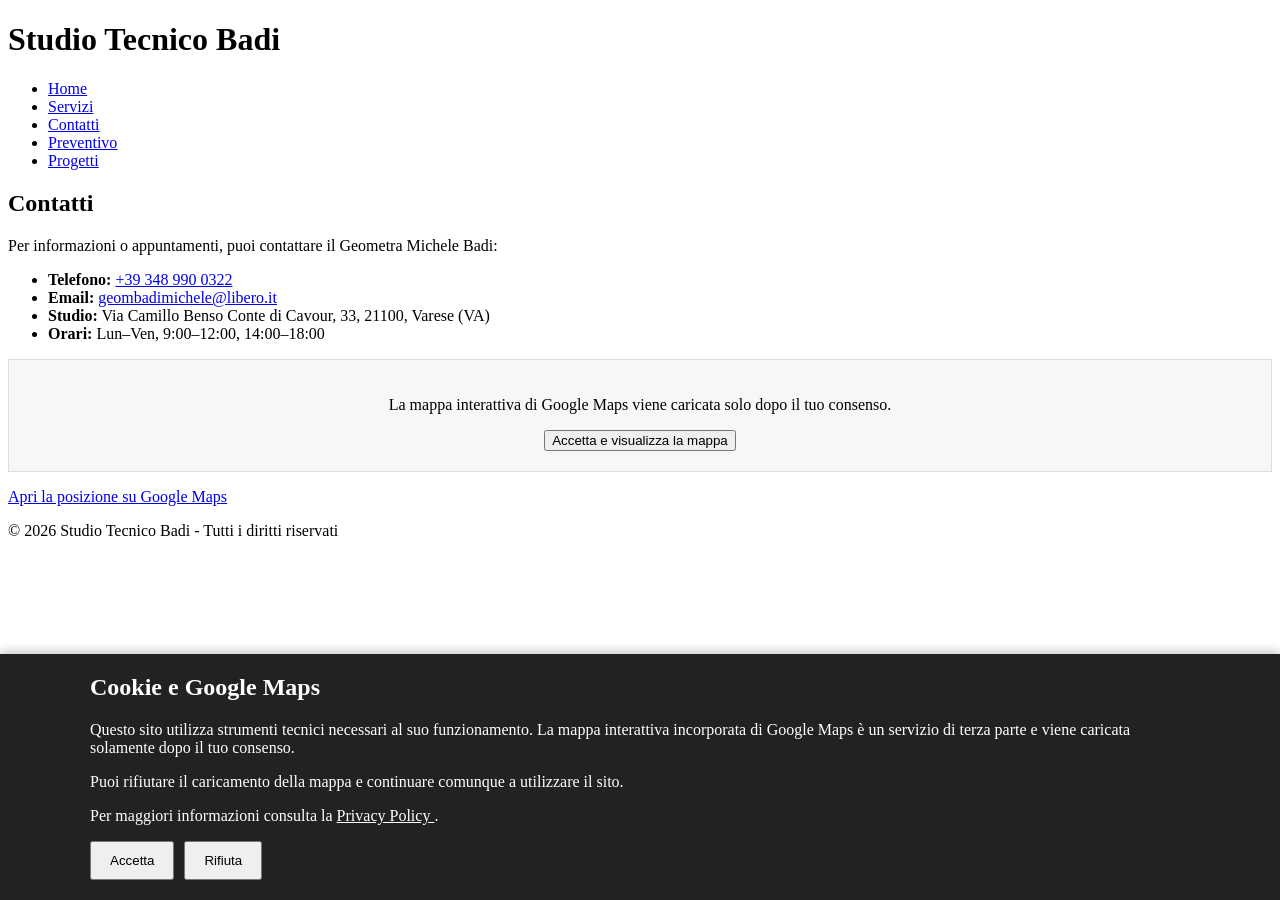
==== contatti.html @ c112cbb7 "Update contatti.html" ====
<!DOCTYPE html>
<html lang="it">
<head>
  <meta charset="UTF-8">
  <meta name="viewport" content="width=device-width, initial-scale=1.0">
  <meta
    name="author"
    content="Michele Badi"
  >
  <meta
    name="description"
    content="Contatti dello Studio Tecnico Badi del Geometra Michele Badi a Varese."
  >

  <title>Studio Tecnico Badi - Contatti</title>

  <link
    rel="icon"
    href="logo.png"
    type="image/png"
  >

  <link
    rel="stylesheet"
    href="style.css"
  >
</head>

<body>

  <header>

    <h1>Studio Tecnico Badi</h1>

    <nav>
      <ul>

        <li>
          <a href="index.html">Home</a>
        </li>

        <li>
          <a href="servizi.html">Servizi</a>
        </li>

        <li>
          <a href="contatti.html">Contatti</a>
        </li>

        <li>
          <a href="preventivo.html">Preventivo</a>
        </li>
        <li><a href="progetti.html">Progetti</a></li>

      </ul>
    </nav>

  </header>


  <main>

    <section>

      <h2>Contatti</h2>

      <p>
        Per informazioni o appuntamenti, puoi contattare
        il Geometra Michele Badi:
      </p>

      <ul>

        <li>
          <strong>Telefono:</strong>
          <a href="tel:+393489900322">
            +39 348 990 0322
          </a>
        </li>

        <li>
          <strong>Email:</strong>
          <a href="mailto:geombadimichele@libero.it">
            geombadimichele@libero.it
          </a>
        </li>

        <li>
          <strong>Studio:</strong>
          Via Camillo Benso Conte di Cavour, 33,
          21100, Varese (VA)
        </li>

        <li>
          <strong>Orari:</strong>
          Lun–Ven, 9:00–12:00, 14:00–18:00
        </li>

      </ul>

    </section>


    <section>


      <div
        id="map-container"
        class="mappa"
      >

        <div
          id="map-consent-message"
          style="
            padding: 20px;
            border: 1px solid #ddd;
            background-color: #f7f7f7;
            text-align: center;
          "
        >

          <p>
            La mappa interattiva di Google Maps viene caricata
            solo dopo il tuo consenso.
          </p>

          <button
            type="button"
            id="map-accept-button"
          >
            Accetta e visualizza la mappa
          </button>

        </div>

      </div>


      <p>
        <a
          href="https://www.google.com/maps/search/?api=1&query=Via+Cavour+33%2C+Varese"
          target="_blank"
          rel="noopener noreferrer"
        >
          Apri la posizione su Google Maps
        </a>
      </p>

    </section>

  </main>


  <footer>

    <p>
      &copy; 2026 Studio Tecnico Badi - Tutti i diritti riservati
    </p>

    <p>
      <a
        href="privacy.html"
        target="_blank"
        rel="noopener"
        style="color: white;"
      >
        Informativa sulla privacy
      </a>
    </p>

    <p>
      <button
        type="button"
        id="cookie-settings-button"
        style="
          background: none;
          border: none;
          padding: 0;
          color: white;
          text-decoration: underline;
          cursor: pointer;
          font: inherit;
        "
      >
        Rivedi le tue scelte sui cookie
      </button>
    </p>

  </footer>


  <!-- BANNER COOKIE -->

  <div
    id="cookie-banner"
    role="dialog"
    aria-modal="true"
    aria-labelledby="cookie-banner-title"
    aria-describedby="cookie-banner-text"
    style="
      display: none;
      position: fixed;
      left: 0;
      right: 0;
      bottom: 0;
      z-index: 9999;
      background: #222;
      color: #fff;
      padding: 20px;
      box-shadow: 0 -2px 10px rgba(0,0,0,0.25);
    "
  >

    <div
      style="
        max-width: 1100px;
        margin: 0 auto;
      "
    >

      <h2
        id="cookie-banner-title"
        style="margin-top: 0;"
      >
        Cookie e Google Maps
      </h2>

      <p id="cookie-banner-text">
        Questo sito utilizza strumenti tecnici necessari
        al suo funzionamento. La mappa interattiva incorporata
        di Google Maps è un servizio di terza parte e viene
        caricata solamente dopo il tuo consenso.
      </p>

      <p>
        Puoi rifiutare il caricamento della mappa e continuare
        comunque a utilizzare il sito.
      </p>

      <p>
        Per maggiori informazioni consulta la
        <a
          href="privacy.html"
          target="_blank"
          rel="noopener"
          style="color: #fff; text-decoration: underline;"
        >
          Privacy Policy
        </a>.
      </p>


      <div
        style="
          display: flex;
          flex-wrap: wrap;
          gap: 10px;
        "
      >

        <button
          type="button"
          id="cookie-accept"
          style="
            padding: 10px 18px;
            cursor: pointer;
          "
        >
          Accetta
        </button>


        <button
          type="button"
          id="cookie-reject"
          style="
            padding: 10px 18px;
            cursor: pointer;
          "
        >
          Rifiuta
        </button>

      </div>

    </div>

  </div>


  <script>

    /*
     * Nome del cookie tecnico utilizzato esclusivamente
     * per ricordare la scelta dell'utente.
     */

    const COOKIE_NAME = "google_maps_consent";


    /*
     * Durata della memorizzazione della scelta:
     * 180 giorni.
     */

    const CONSENT_DURATION_DAYS = 180;


    /*
     * Imposta il cookie che memorizza la scelta.
     */

    function setConsent(value) {

      const expirationDate = new Date();

      expirationDate.setTime(
        expirationDate.getTime()
        + (
          CONSENT_DURATION_DAYS
          * 24
          * 60
          * 60
          * 1000
        )
      );

      document.cookie =
        COOKIE_NAME
        + "="
        + encodeURIComponent(value)
        + "; expires="
        + expirationDate.toUTCString()
        + "; path=/; SameSite=Lax";

    }


    /*
     * Recupera la scelta precedentemente salvata.
     */

    function getConsent() {

      const cookies = document.cookie.split(";");

      for (let cookie of cookies) {

        cookie = cookie.trim();

        if (
          cookie.indexOf(
            COOKIE_NAME + "="
          ) === 0
        ) {

          return decodeURIComponent(
            cookie.substring(
              COOKIE_NAME.length + 1
            )
          );

        }

      }

      return null;

    }


    /*
     * Cancella la scelta precedente.
     */

    function deleteConsent() {

      document.cookie =
        COOKIE_NAME
        + "=; expires=Thu, 01 Jan 1970 00:00:00 UTC; path=/; SameSite=Lax";

    }


    /*
     * Carica Google Maps solamente dopo
     * il consenso dell'utente.
     */

    function loadGoogleMaps() {

      const container =
        document.getElementById(
          "map-container"
        );

      if (!container) {
        return;
      }


      const iframe =
        document.createElement("iframe");


      iframe.src =
        "https://www.google.com/maps?q=Global+Service+s.a.s.+Via+Cavour+33,+Varese&output=embed";


      iframe.width = "100%";

      iframe.height = "300";

      iframe.style.border = "0";

      iframe.setAttribute(
        "allowfullscreen",
        ""
      );

      iframe.setAttribute(
        "loading",
        "lazy"
      );

      iframe.setAttribute(
        "referrerpolicy",
        "no-referrer-when-downgrade"
      );


      container.innerHTML = "";

      container.appendChild(iframe);

    }


    /*
     * Mostra un messaggio quando Google Maps
     * viene rifiutato.
     */

    function showMapRejectedMessage() {

      const container =
        document.getElementById(
          "map-container"
        );

      if (!container) {
        return;
      }


      container.innerHTML = `
        <div
          style="
            padding: 20px;
            border: 1px solid #ddd;
            background-color: #f7f7f7;
            text-align: center;
          "
        >

          <p>
            La mappa interattiva di Google Maps
            non è stata caricata.
          </p>

          <p>
            Puoi comunque aprire la posizione
            direttamente su Google Maps utilizzando
            il link qui sotto.
          </p>

        </div>
      `;

    }


    /*
     * Mostra il banner dei cookie.
     */

    function showCookieBanner() {

      const banner =
        document.getElementById(
          "cookie-banner"
        );

      if (banner) {
        banner.style.display = "block";
      }

    }


    /*
     * Nasconde il banner dei cookie.
     */

    function hideCookieBanner() {

      const banner =
        document.getElementById(
          "cookie-banner"
        );

      if (banner) {
        banner.style.display = "none";
      }

    }


    /*
     * Gestisce la scelta dell'utente.
     */

    function handleConsent(value) {

      setConsent(value);

      hideCookieBanner();


      if (value === "accepted") {

        loadGoogleMaps();

      } else {

        showMapRejectedMessage();

      }

    }


    /*
     * Inizializzazione della pagina.
     */

    document.addEventListener(
      "DOMContentLoaded",
      function () {

        const consent =
          getConsent();


        /*
         * Se l'utente aveva già accettato,
         * carichiamo Google Maps.
         */

        if (consent === "accepted") {

          loadGoogleMaps();

        }


        /*
         * Se l'utente aveva rifiutato,
         * non carichiamo Google Maps.
         */

        else if (consent === "rejected") {

          showMapRejectedMessage();

        }


        /*
         * Se non esiste ancora una scelta,
         * mostriamo il banner.
         */

        else {

          showCookieBanner();

        }


        /*
         * Pulsante "Accetta".
         */

        document
          .getElementById("cookie-accept")
          .addEventListener(
            "click",
            function () {

              handleConsent("accepted");

            }
          );


        /*
         * Pulsante "Rifiuta".
         */

        document
          .getElementById("cookie-reject")
          .addEventListener(
            "click",
            function () {

              handleConsent("rejected");

            }
          );


        /*
         * Pulsante "Accetta e visualizza la mappa".
         */

        document
          .getElementById("map-accept-button")
          .addEventListener(
            "click",
            function () {
              handleConsent("accepted");
            }
          );
        /*
         * Permette all'utente di modificare
         * la propria scelta in qualsiasi momento.
         */
        document
          .getElementById("cookie-settings-button")
          .addEventListener(
            "click",
            function () {
              deleteConsent();
              showCookieBanner();
            }
          );
      }
    );
  </script>
</body>
</html>
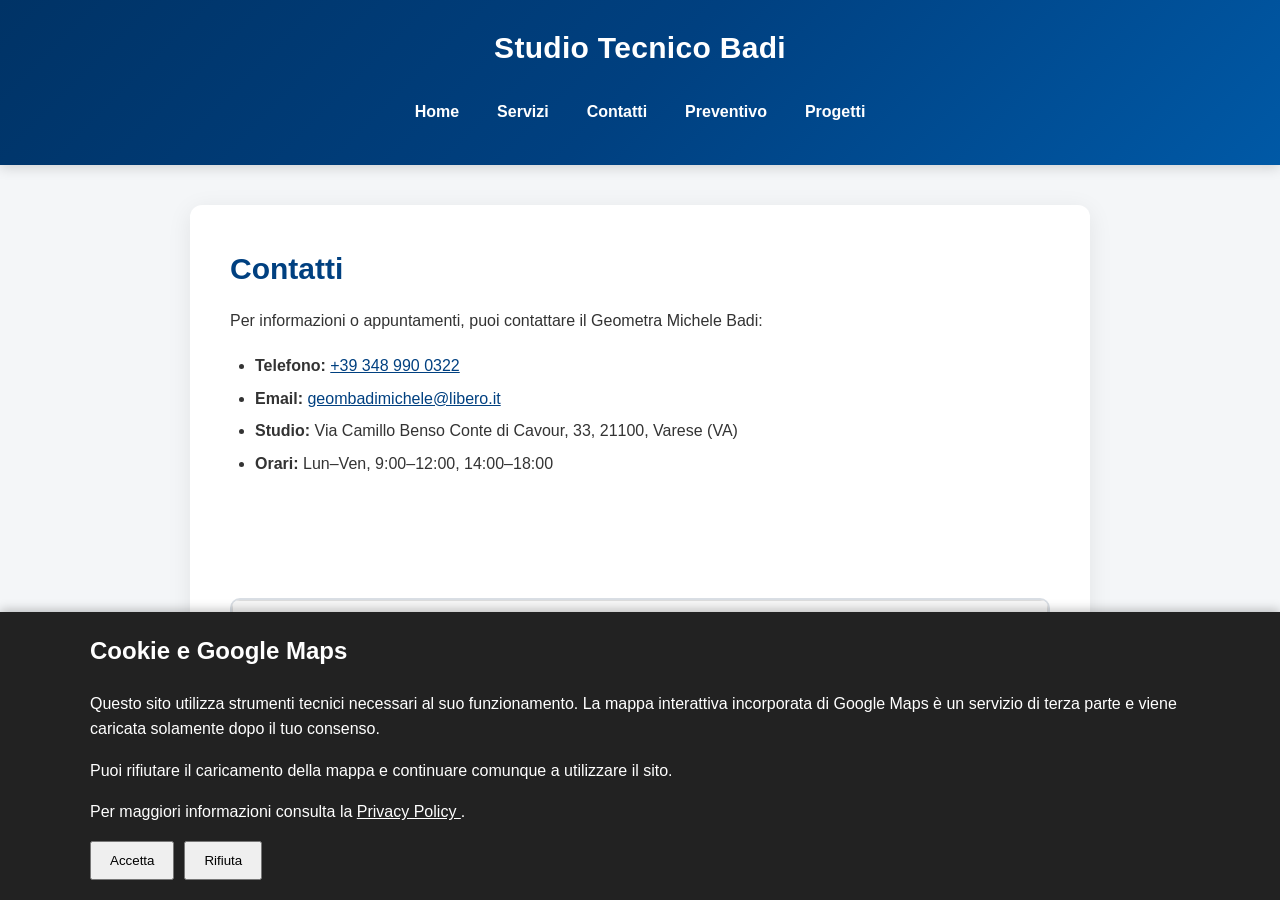
==== commit 1303679e: "Update contatti.html" ====
--- a/contatti.html
+++ b/contatti.html
@@ -14,11 +14,7 @@
 
   <title>Studio Tecnico Badi - Contatti</title>
 
-  <link
-    rel="icon"
-    href="logo.png"
-    type="image/png"
-  >
+<link rel="icon" href="img/logo.png" type="image/png">
 
   <link
     rel="stylesheet"
--- a/style.css
+++ b/style.css
@@ -0,0 +1,617 @@
+* {
+  box-sizing: border-box;
+}
+
+html {
+  scroll-behavior: smooth;
+}
+
+body {
+  font-family: Arial, sans-serif;
+  margin: 0;
+  padding: 0;
+  background-color: #f4f6f8;
+  color: #333;
+  line-height: 1.6;
+  min-height: 100vh;
+  display: flex;
+  flex-direction: column;
+}
+
+header {
+  background: linear-gradient(135deg, #003366, #004080, #0059a6);
+  color: white;
+  padding: 24px 20px;
+  text-align: center;
+  box-shadow: 0 3px 12px rgba(0, 0, 0, 0.15);
+}
+
+header h1 {
+  margin: 0;
+  font-size: 30px;
+  letter-spacing: 0.3px;
+}
+
+nav ul {
+  list-style: none;
+  padding: 0;
+  margin: 18px 0 0;
+
+  display: flex;
+  justify-content: center;
+  align-items: center;
+  gap: 8px;
+
+  flex-wrap: wrap;
+}
+
+nav a {
+  display: block;
+
+  color: white;
+  text-decoration: none;
+  font-weight: bold;
+
+  padding: 9px 15px;
+
+  border-radius: 6px;
+
+  transition: all 0.25s ease;
+}
+
+nav a:hover {
+  background-color: rgba(255, 255, 255, 0.15);
+  transform: translateY(-1px);
+}
+
+main {
+  width: calc(100% - 40px);
+  max-width: 900px;
+  margin: 40px auto;
+  padding: 0;
+  background-color: white;
+  border-radius: 12px;
+  box-shadow: 0 5px 25px rgba(0, 0, 0, 0.08);
+  overflow: hidden;
+  flex: 1;
+}
+
+main section {
+  padding: 40px;
+}
+
+main h2 {
+  color: #004080;
+  font-size: 30px;
+  margin: 0 0 15px;
+}
+
+main h3 {
+  color: #004080;
+  margin-top: 30px;
+}
+
+main p {
+  margin-top: 0;
+  margin-bottom: 20px;
+}
+
+main a {
+  color: #004080;
+}
+
+main a:hover {
+  color: #0066b3;
+}
+
+form {
+  margin-top: 30px;
+  padding: 30px;
+
+  background-color: #f8fafc;
+
+  border: 1px solid #e1e6eb;
+
+  border-radius: 10px;
+}
+
+form > div {
+  margin-bottom: 22px;
+}
+
+form label {
+  display: block;
+
+  margin-bottom: 7px;
+
+  color: #004080;
+
+  font-size: 14px;
+  font-weight: bold;
+}
+
+form input[type="text"],
+form input[type="email"],
+form input[type="tel"],
+form input[type="file"],
+form select,
+form textarea {
+  display: block;
+
+  width: 100%;
+
+  padding: 13px 15px;
+
+  border: 1px solid #ccd4dd;
+
+  border-radius: 7px;
+
+  background-color: white;
+
+  color: #333;
+
+  font-family: Arial, sans-serif;
+  font-size: 15px;
+
+  transition:
+    border-color 0.25s ease,
+    box-shadow 0.25s ease,
+    background-color 0.25s ease;
+}
+
+form input[type="text"]:focus,
+form input[type="email"]:focus,
+form input[type="tel"]:focus,
+form input[type="file"]:focus,
+form select:focus,
+form textarea:focus {
+  outline: none;
+
+  border-color: #0066b3;
+
+  background-color: white;
+
+  box-shadow: 0 0 0 3px rgba(0, 102, 179, 0.12);
+}
+
+form input::placeholder,
+form textarea::placeholder {
+  color: #999;
+}
+
+form textarea {
+  min-height: 160px;
+  resize: vertical;
+}
+
+form select {
+  cursor: pointer;
+}
+
+form input[type="file"] {
+  cursor: pointer;
+  padding: 10px;
+}
+
+form button {
+  display: block;
+
+  width: 100%;
+
+  padding: 15px 20px;
+
+  margin-top: 10px;
+
+  border: none;
+  border-radius: 7px;
+
+  background: linear-gradient(135deg, #004080, #0066b3);
+
+  color: white;
+
+  font-family: Arial, sans-serif;
+  font-size: 16px;
+  font-weight: bold;
+
+  cursor: pointer;
+
+  box-shadow: 0 4px 10px rgba(0, 64, 128, 0.2);
+
+  transition:
+    background 0.25s ease,
+    transform 0.2s ease,
+    box-shadow 0.25s ease;
+}
+
+form button:hover {
+  background: linear-gradient(135deg, #003366, #0059a6);
+
+  transform: translateY(-2px);
+
+  box-shadow: 0 6px 15px rgba(0, 64, 128, 0.3);
+}
+
+form button:active {
+  transform: translateY(0);
+}
+
+form input[type="checkbox"] {
+  width: 18px;
+  height: 18px;
+
+  margin: 0;
+
+  flex-shrink: 0;
+
+  accent-color: #004080;
+
+  cursor: pointer;
+}
+
+form label:has(input[type="checkbox"]) {
+  display: flex;
+  align-items: center;
+  gap: 8px;
+
+  color: #555;
+
+  font-weight: normal;
+
+  cursor: pointer;
+}
+
+.servizi-richiesti {
+  margin-bottom: 25px;
+}
+
+.servizi-richiesti > label {
+  margin-bottom: 5px;
+}
+
+.descrizione-servizi {
+  margin-top: 0;
+  margin-bottom: 15px;
+
+  color: #777;
+
+  font-size: 14px;
+}
+
+.checkbox-servizi {
+  display: grid;
+
+  grid-template-columns: repeat(2, minmax(0, 1fr));
+
+  gap: 12px;
+}
+
+.checkbox-servizi label {
+  display: flex;
+
+  align-items: center;
+
+  gap: 10px;
+
+  min-height: 52px;
+
+  margin: 0;
+
+  padding: 12px 15px;
+
+  background-color: white;
+
+  border: 1px solid #d5dce3;
+
+  border-radius: 7px;
+
+  color: #444;
+
+  font-size: 14px;
+  font-weight: normal;
+
+  cursor: pointer;
+
+  transition:
+    background-color 0.2s ease,
+    border-color 0.2s ease,
+    box-shadow 0.2s ease,
+    transform 0.2s ease;
+}
+
+.checkbox-servizi label:hover {
+  background-color: #f4f8fc;
+
+  border-color: #0066b3;
+
+  transform: translateY(-1px);
+}
+
+.checkbox-servizi label:has(input[type="checkbox"]:checked) {
+  background-color: #eaf3fb;
+
+  border-color: #004080;
+
+  color: #003f7d;
+
+  box-shadow: 0 2px 7px rgba(0, 64, 128, 0.1);
+
+  font-weight: bold;
+}
+
+.checkbox-servizi input[type="checkbox"] {
+  width: 19px;
+  height: 19px;
+
+  margin: 0;
+
+  flex-shrink: 0;
+
+  accent-color: #004080;
+
+  cursor: pointer;
+}
+
+.foto-geometra {
+  margin: 25px auto;
+  text-align: center;
+}
+
+.foto-geometra img {
+  max-width: 100%;
+  height: auto;
+
+  border-radius: 10px;
+
+  box-shadow: 0 5px 15px rgba(0, 0, 0, 0.15);
+}
+
+.mappa {
+  margin-top: 25px;
+
+  border: 2px solid #d9dee4;
+
+  border-radius: 10px;
+
+  overflow: hidden;
+}
+
+footer {
+  background: linear-gradient(135deg, #003366, #004080, #0059a6);
+
+  color: white;
+
+  text-align: center;
+
+  padding: 18px;
+
+  width: 100%;
+
+  margin-top: auto;
+
+  display: flex;
+  justify-content: center;
+  align-items: center;
+  gap: 30px;
+}
+
+footer p {
+  margin: 0;
+  color: white;
+  font-size: 14px;
+}
+
+footer a {
+  color: white;
+  text-decoration: none;
+  font-size: 14px;
+}
+
+footer a:hover {
+  text-decoration: underline;
+  color: #dbeeff;
+}
+
+
+ul {
+  padding-left: 25px;
+}
+
+li {
+  margin-bottom: 7px;
+}
+
+@media (max-width: 700px) {
+  header {
+    padding: 20px 15px;
+  }
+
+  header h1 {
+    font-size: 25px;
+  }
+
+  nav ul {
+    gap: 4px;
+  }
+
+  nav a {
+    padding: 8px 10px;
+    font-size: 14px;
+  }
+
+  main {
+    width: calc(100% - 20px);
+
+    margin: 20px auto;
+
+    border-radius: 8px;
+  }
+
+  main section {
+    padding: 25px 18px;
+  }
+
+  main h2 {
+    font-size: 25px;
+  }
+
+  form {
+    padding: 20px 15px;
+  }
+
+  form input[type="text"],
+  form input[type="email"],
+  form input[type="tel"],
+  form input[type="file"],
+  form select,
+  form textarea {
+    font-size: 16px;
+  }
+
+  .checkbox-servizi {
+    grid-template-columns: 1fr;
+  }
+
+  .checkbox-servizi label {
+    min-height: 50px;
+  }
+
+  form button {
+    padding: 15px;
+  }
+
+  footer {
+  flex-direction: column;
+  gap: 8px;
+  padding: 18px 12px;
+  }
+}
+
+@media (max-width: 400px) {
+  header h1 {
+    font-size: 22px;
+  }
+
+  nav a {
+    font-size: 13px;
+    padding: 7px 8px;
+  }
+
+  main section {
+    padding: 20px 14px;
+  }
+
+  form {
+    padding: 17px 12px;
+  }
+}
+
+.progetti-container {
+      max-width: 1200px;
+      margin: 40px auto;
+      padding: 0 20px;
+    }
+
+    .progetti-intro {
+      text-align: center;
+      margin-bottom: 40px;
+    }
+
+    .categoria-progetti {
+      margin-bottom: 50px;
+    }
+
+    .titolo-categoria {
+      color: #245a83;
+      font-size: 28px;
+      border-bottom: 3px solid #245a83;
+      padding-bottom: 10px;
+      margin-bottom: 25px;
+    }
+
+    .griglia-progetti {
+      display: grid;
+      grid-template-columns: repeat(3, minmax(0, 1fr));
+      gap: 25px;
+    }
+
+    .blocco-progetto {
+      display: flex;
+      flex-direction: column;
+      background: white;
+      border: 1px solid #ddd;
+      border-radius: 10px;
+      overflow: hidden;
+      box-shadow: 0 3px 10px rgba(0, 0, 0, 0.08);
+      transition: transform 0.2s, box-shadow 0.2s;
+    }
+
+    .blocco-progetto:hover {
+      transform: translateY(-4px);
+      box-shadow: 0 7px 18px rgba(0, 0, 0, 0.13);
+    }
+
+    .blocco-progetto img {
+      display: block;
+      width: 100%;
+      height: 220px;
+      object-fit: cover;
+    }
+
+    .contenuto-progetto {
+      display: flex;
+      flex-direction: column;
+      align-items: flex-start;
+      flex: 1;
+      padding: 20px;
+    }
+
+    .contenuto-progetto h4 {
+      color: #333;
+      margin: 0 0 10px;
+      font-size: 19px;
+    }
+
+    .contenuto-progetto p {
+      line-height: 1.6;
+      flex: 1;
+    }
+
+    .download-dwg {
+      display: inline-block;
+      margin-top: 12px;
+      padding: 11px 16px;
+      background: #245a83;
+      color: white;
+      text-decoration: none;
+      border-radius: 5px;
+      font-weight: bold;
+    }
+
+    .download-dwg:hover {
+      background: #173e5b;
+    }
+
+    @media (max-width: 900px) {
+      .griglia-progetti {
+        grid-template-columns: repeat(2, minmax(0, 1fr));
+      }
+    }
+
+    @media (max-width: 600px) {
+      .griglia-progetti {
+        grid-template-columns: 1fr;
+      }
+
+      .blocco-progetto img {
+        height: 230px;
+      }
+
+      .titolo-categoria {
+        font-size: 24px;
+      }
+    }
+
+.progetto a:hover {
+  background-color: #173e5b;
+}
+
